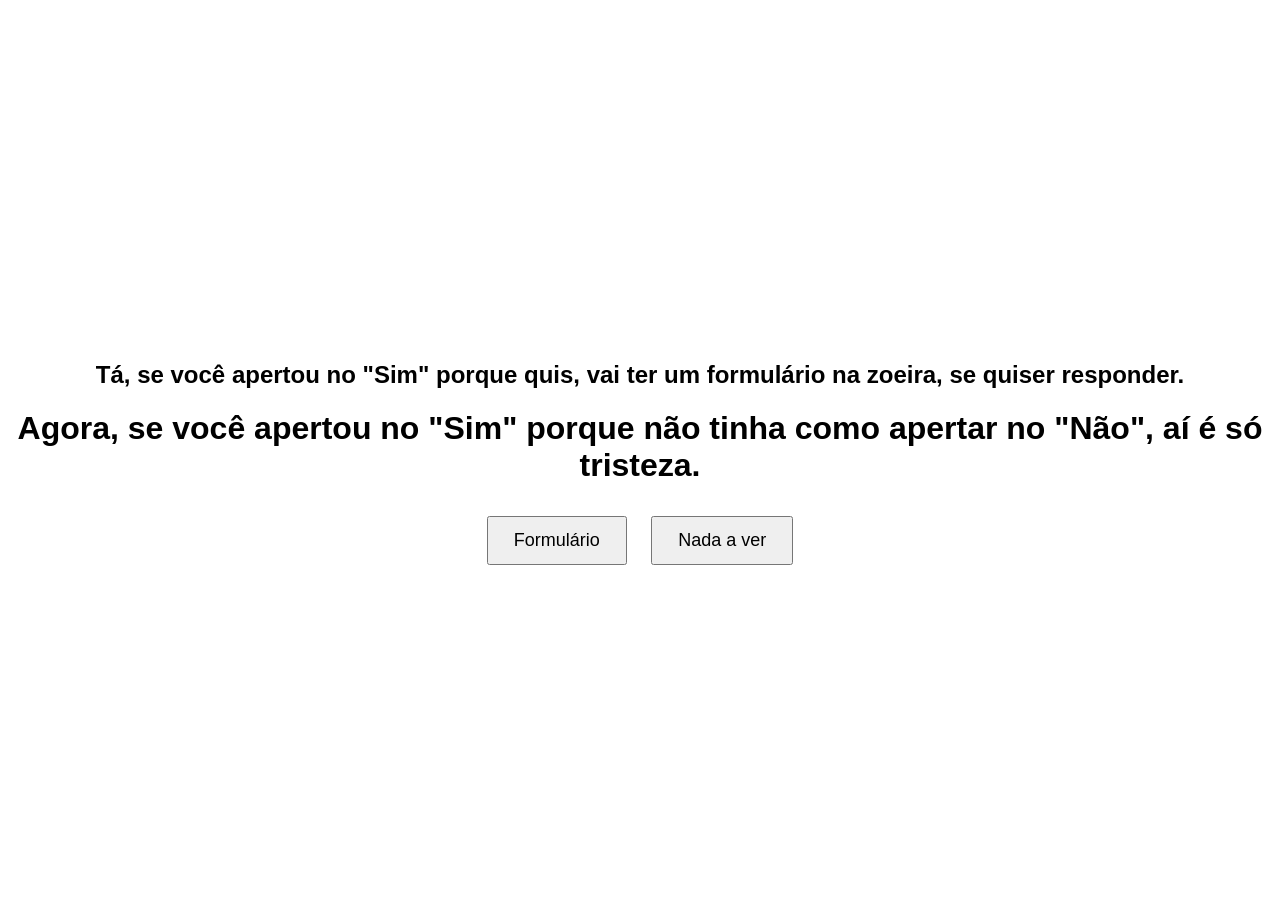
==== escolha.html @ 88f3f82f "Rename escolha.HTML to escolha.html" ====
<!DOCTYPE html>
<html lang="pt-BR">
<head>
<meta charset="UTF-8">
<title>Escolha</title>
  <link rel="stylesheet" href="escolhaa.css">

<style>
body{
    font-family: Arial, sans-serif;
    display:flex;
    justify-content:center;
    align-items:center;
    height:100vh;
}

.caixa{
    text-align:center;
}

button{
    padding:12px 25px;
    margin:10px;
    font-size:18px;
}
</style>
</head>
<body>

<div class="caixa">
   <h2>  Tá, se você apertou no "Sim" porque quis, vai ter um formulário na zoeira, se quiser responder.</h2>
<h1>Agora, se você apertou no "Sim" porque não tinha como apertar no "Não", aí é só tristeza.</h1>


    <div class="botoes">
        <button class="formulario"
                onclick="window.location.href='https://docs.google.com/forms/d/e/1FAIpQLSe1dkiZ56C0fqQhxIhv4yKZn8kB_ecpwj2TAkh2sdAIrs0mbA/viewform?usp=publish-editor'">
            Formulário
        </button>

        <button class="surpresa"
        onclick="window.open('https://youtu.be/u0mL7RARoXs?is=UfB54zIikqAOVxj4', '_blank')">
    Nada a ver
</button>
    </div>
</div>

</body>
</html>
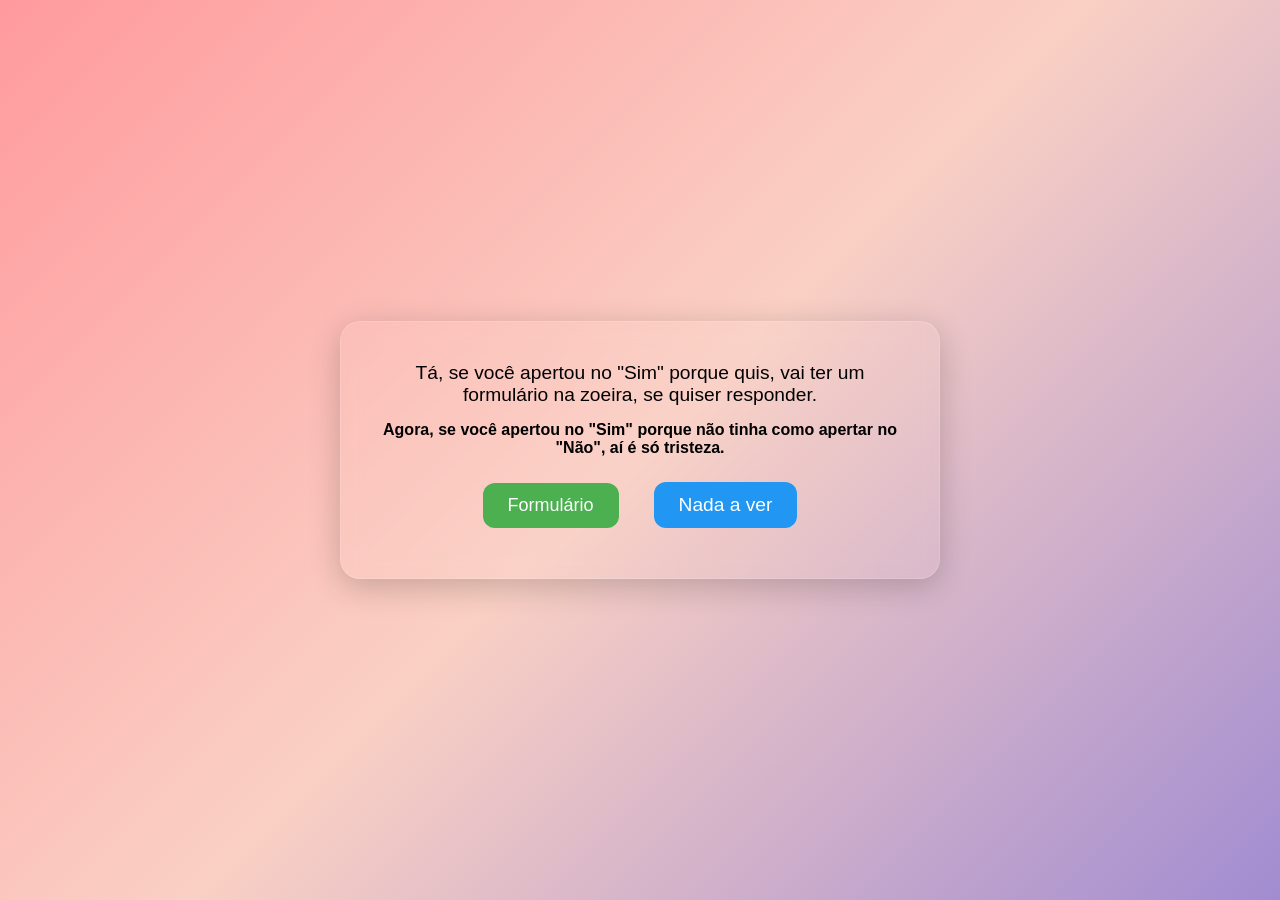
==== commit 351d849f: "Add files via upload" ====
--- a/escolha.html
+++ b/escolha.html
@@ -46,4 +46,4 @@
 </div>
 
 </body>
-</html>
+</html>
--- a/escolhaa.css
+++ b/escolhaa.css
@@ -0,0 +1,82 @@
+@import url('https://fonts.googleapis.com/css2?family=Poppins:wght@300;400;600&display=swap');
+
+*{
+    margin: 0;
+    padding: 0;
+    box-sizing: border-box;
+}
+
+body{
+    font-family: 'Poppins', sans-serif;
+    min-height: 100vh;
+    display: flex;
+    justify-content: center;
+    align-items: center;
+
+    background: linear-gradient(
+        135deg,
+        #ff9a9e,
+        #fad0c4,
+        #a18cd1
+    );
+}
+
+.caixa{
+    text-align: center;
+    padding: 40px;
+    width: 90%;
+    max-width: 600px;
+
+    background: rgba(255,255,255,0.05);
+    backdrop-filter: blur(10px);
+
+    border: 1px solid rgba(255,255,255,0.15);
+    border-radius: 20px;
+
+    box-shadow: 0 8px 32px rgba(0,0,0,0.2);
+}
+
+h2{
+    font-size: 1.2rem;
+    font-weight: 400;
+    color: black;
+    margin-bottom: 15px;
+  
+}
+
+h1{
+    font-size: 1rem;
+    color: black;
+    margin-bottom: 15px;
+}
+
+.botoes{
+    display: flex;
+    justify-content: center;
+    align-items: center;
+    gap: 15px;
+}
+
+button{
+    padding: 10px 20px;
+    font-size: 1px; /* letra menor */
+    font-family: 'Poppins', sans-serif;
+    border: none;
+    border-radius: 12px;
+    cursor: pointer;
+}
+
+button:hover{
+    transform: scale(1);
+}
+
+.formulario{
+    background: #4CAF50;
+    color: white;
+}
+
+.surpresa{
+  font-size: 1.2rem;
+    background: #2196F3;
+    color: white;
+}
